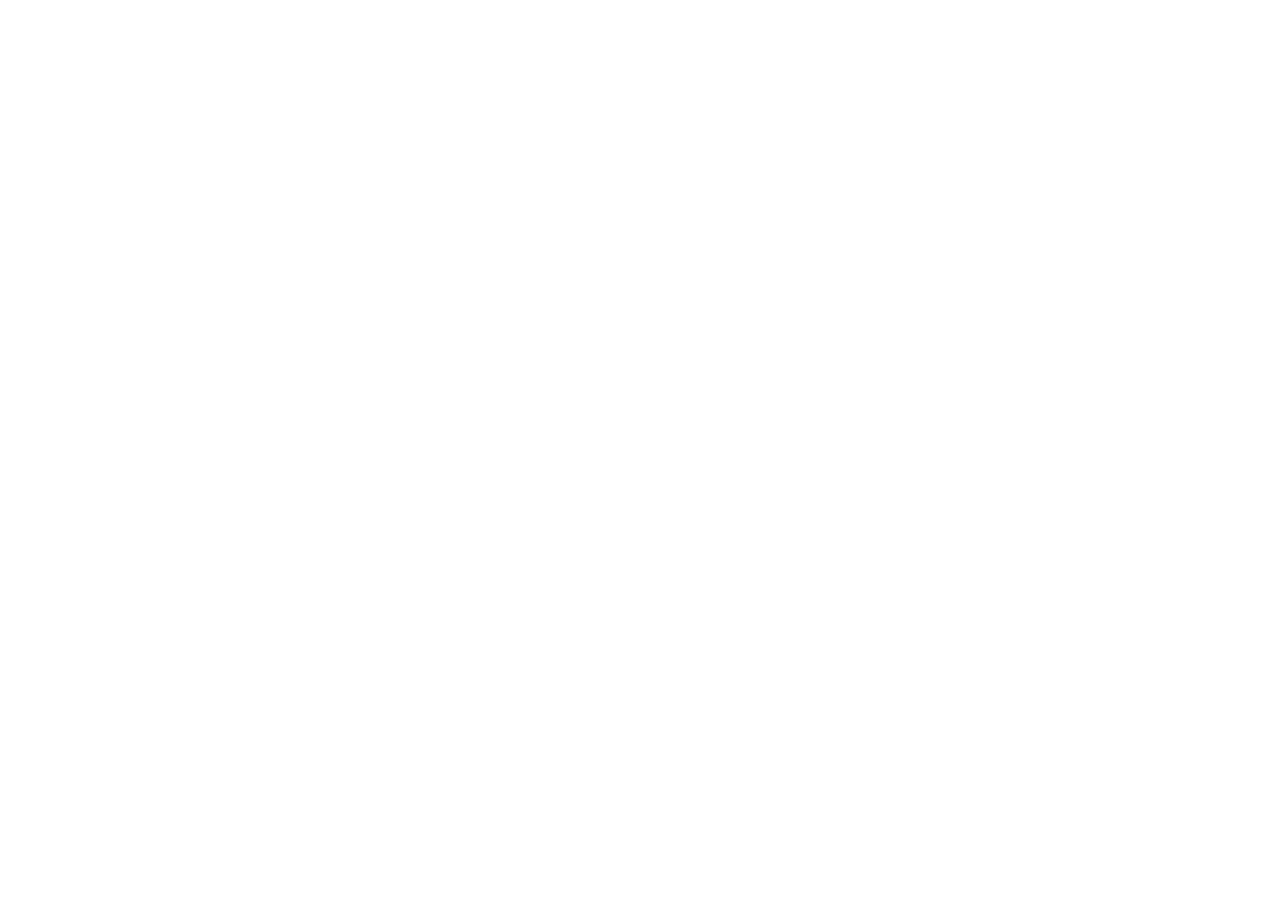
==== desweb-js/index.html @ f0877c75 "Add files via upload" ====
<!DOCTYPE html>
<html lang="en">
<head>
    <meta charset="UTF-8">
    <meta http-equiv="X-UA-Compatible" content="IE=edge">
    <meta name="viewport" content="width=device-width, initial-scale=1.0">
    <title>Document</title>
    <script src="dados.js"></script>
</head>
<body>
    
</body>
</html>
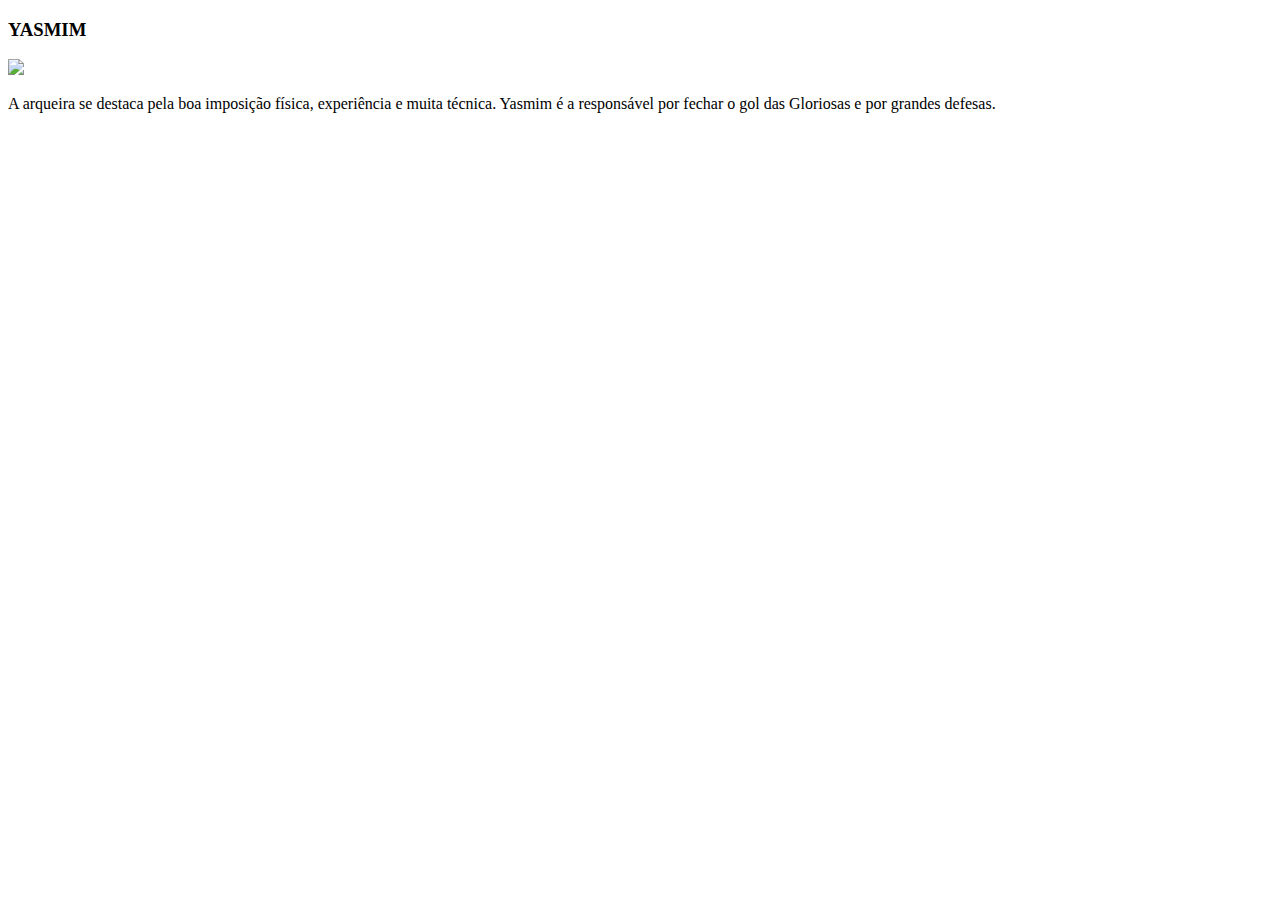
==== commit 1aec83d4: "js" ====
--- a/desweb-js/index.html
+++ b/desweb-js/index.html
@@ -6,8 +6,13 @@
     <meta name="viewport" content="width=device-width, initial-scale=1.0">
     <title>Document</title>
     <script src="dados.js"></script>
+    <script src="codigo.js" defer></script>
 </head>
 <body>
-    
+    <div id="container">
+        <h3 id="nome"></h3>
+        <img>
+        <p></p>
+    </div>
 </body>
 </html>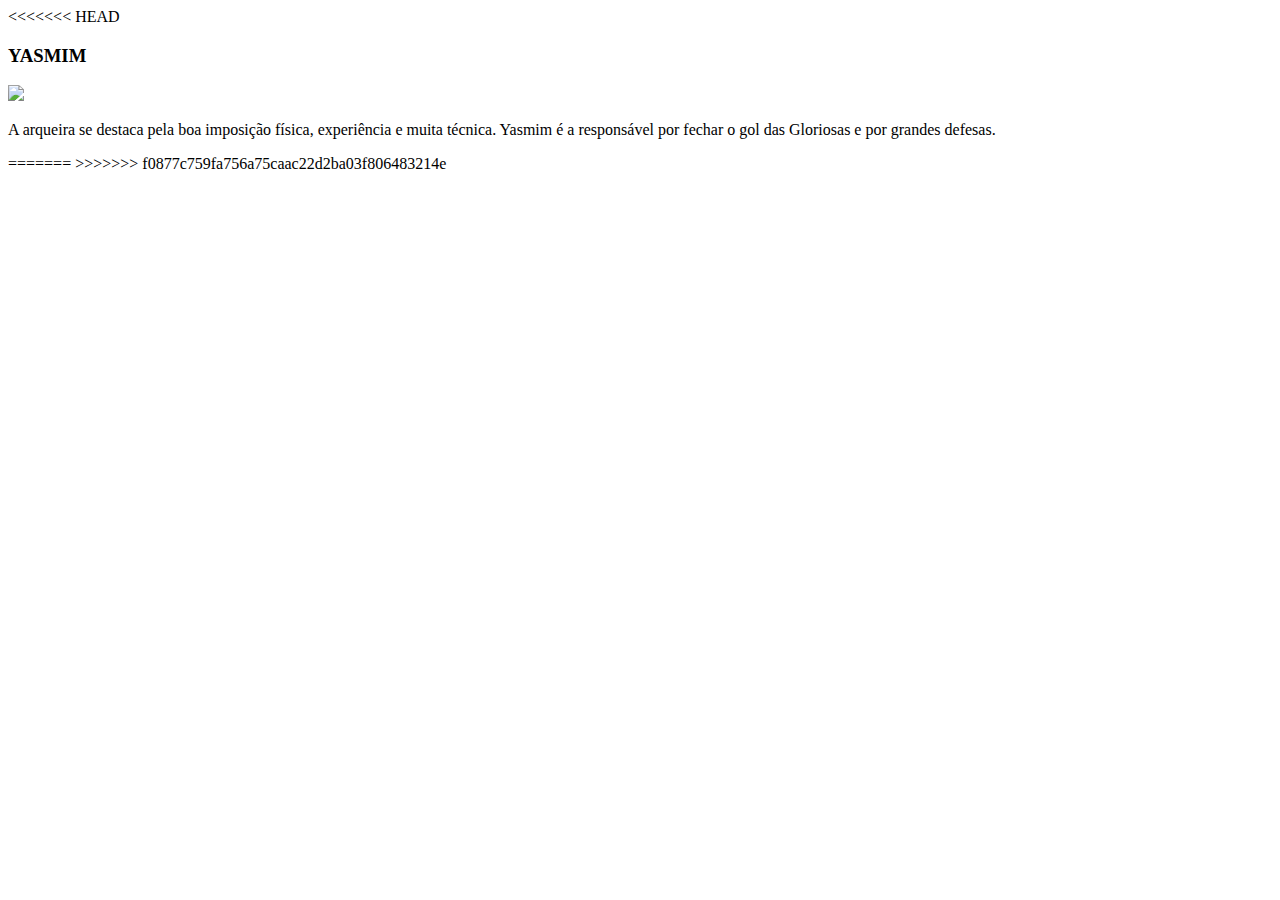
==== commit 14bfff22: "js" ====
--- a/desweb-js/index.html
+++ b/desweb-js/index.html
@@ -6,6 +6,7 @@
     <meta name="viewport" content="width=device-width, initial-scale=1.0">
     <title>Document</title>
     <script src="dados.js"></script>
+<<<<<<< HEAD
     <script src="codigo.js" defer></script>
 </head>
 <body>
@@ -14,5 +15,10 @@
         <img>
         <p></p>
     </div>
+=======
+</head>
+<body>
+    
+>>>>>>> f0877c759fa756a75caac22d2ba03f806483214e
 </body>
 </html>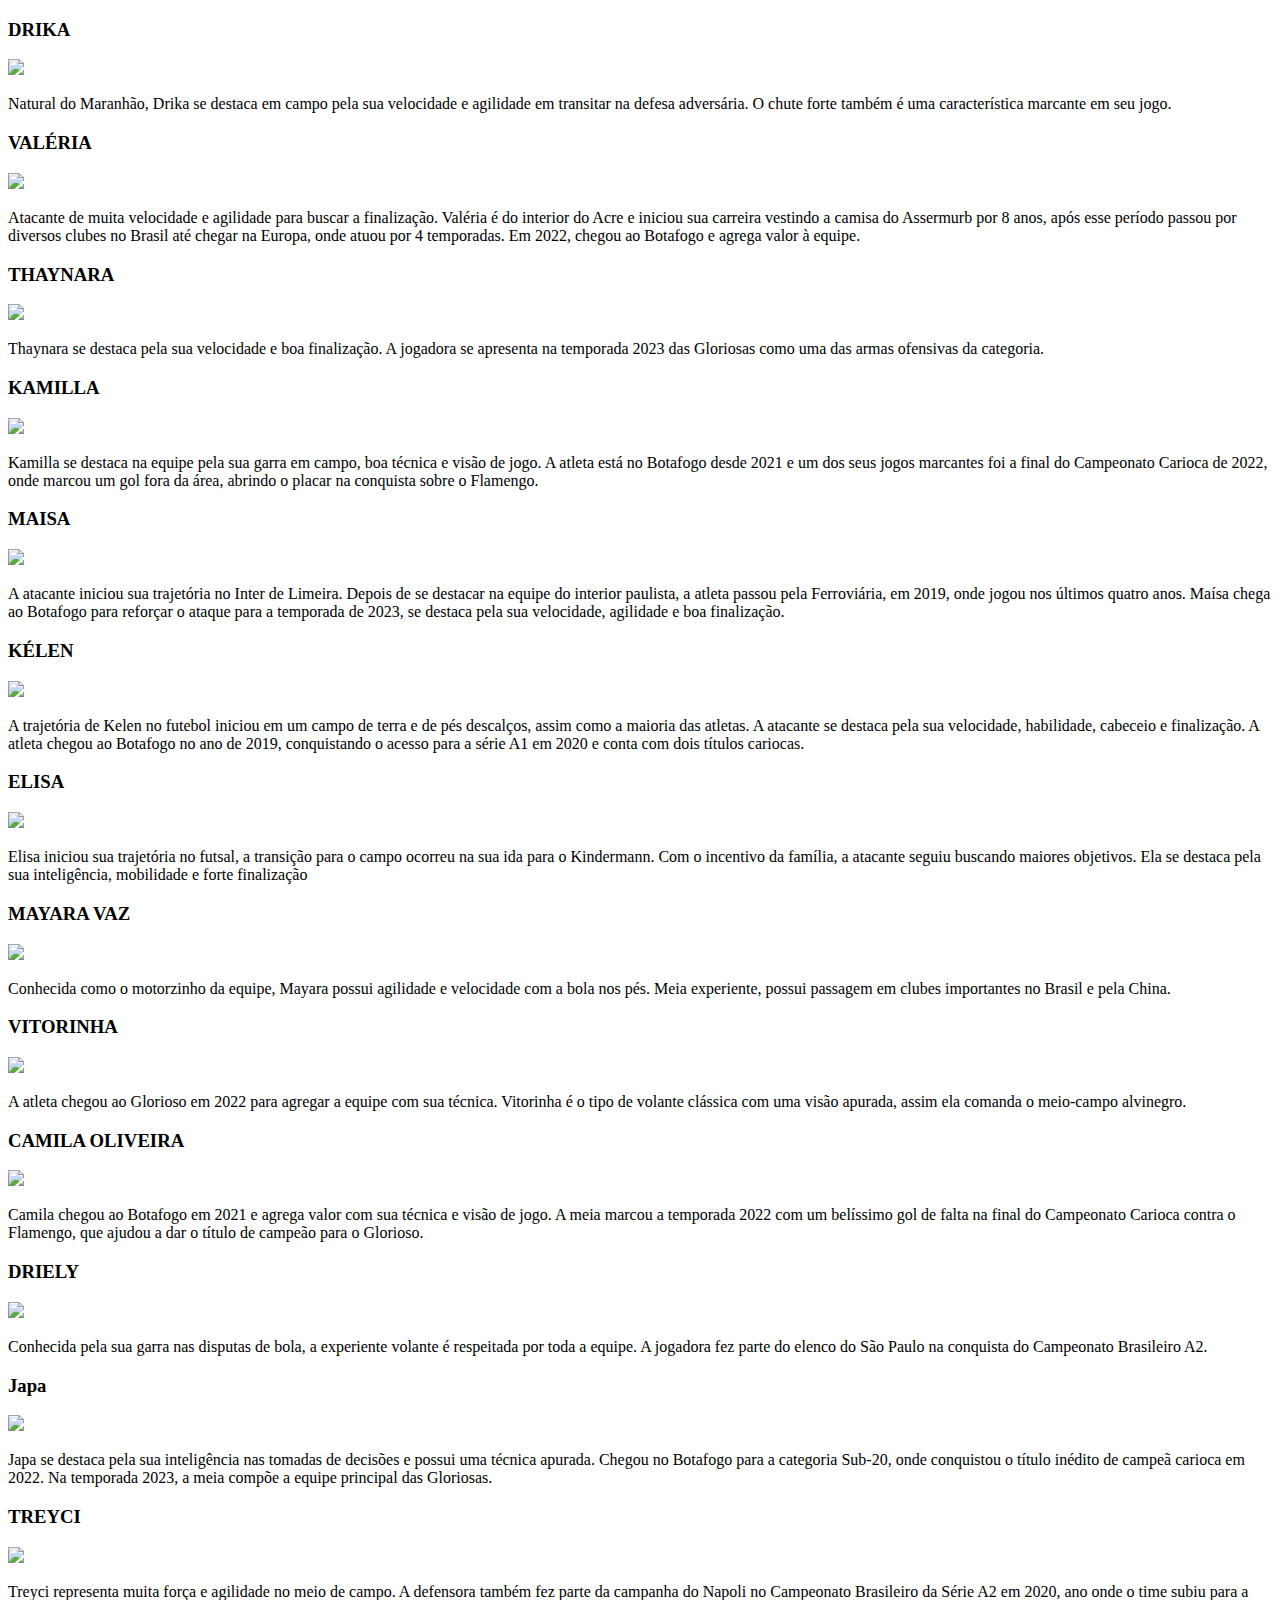
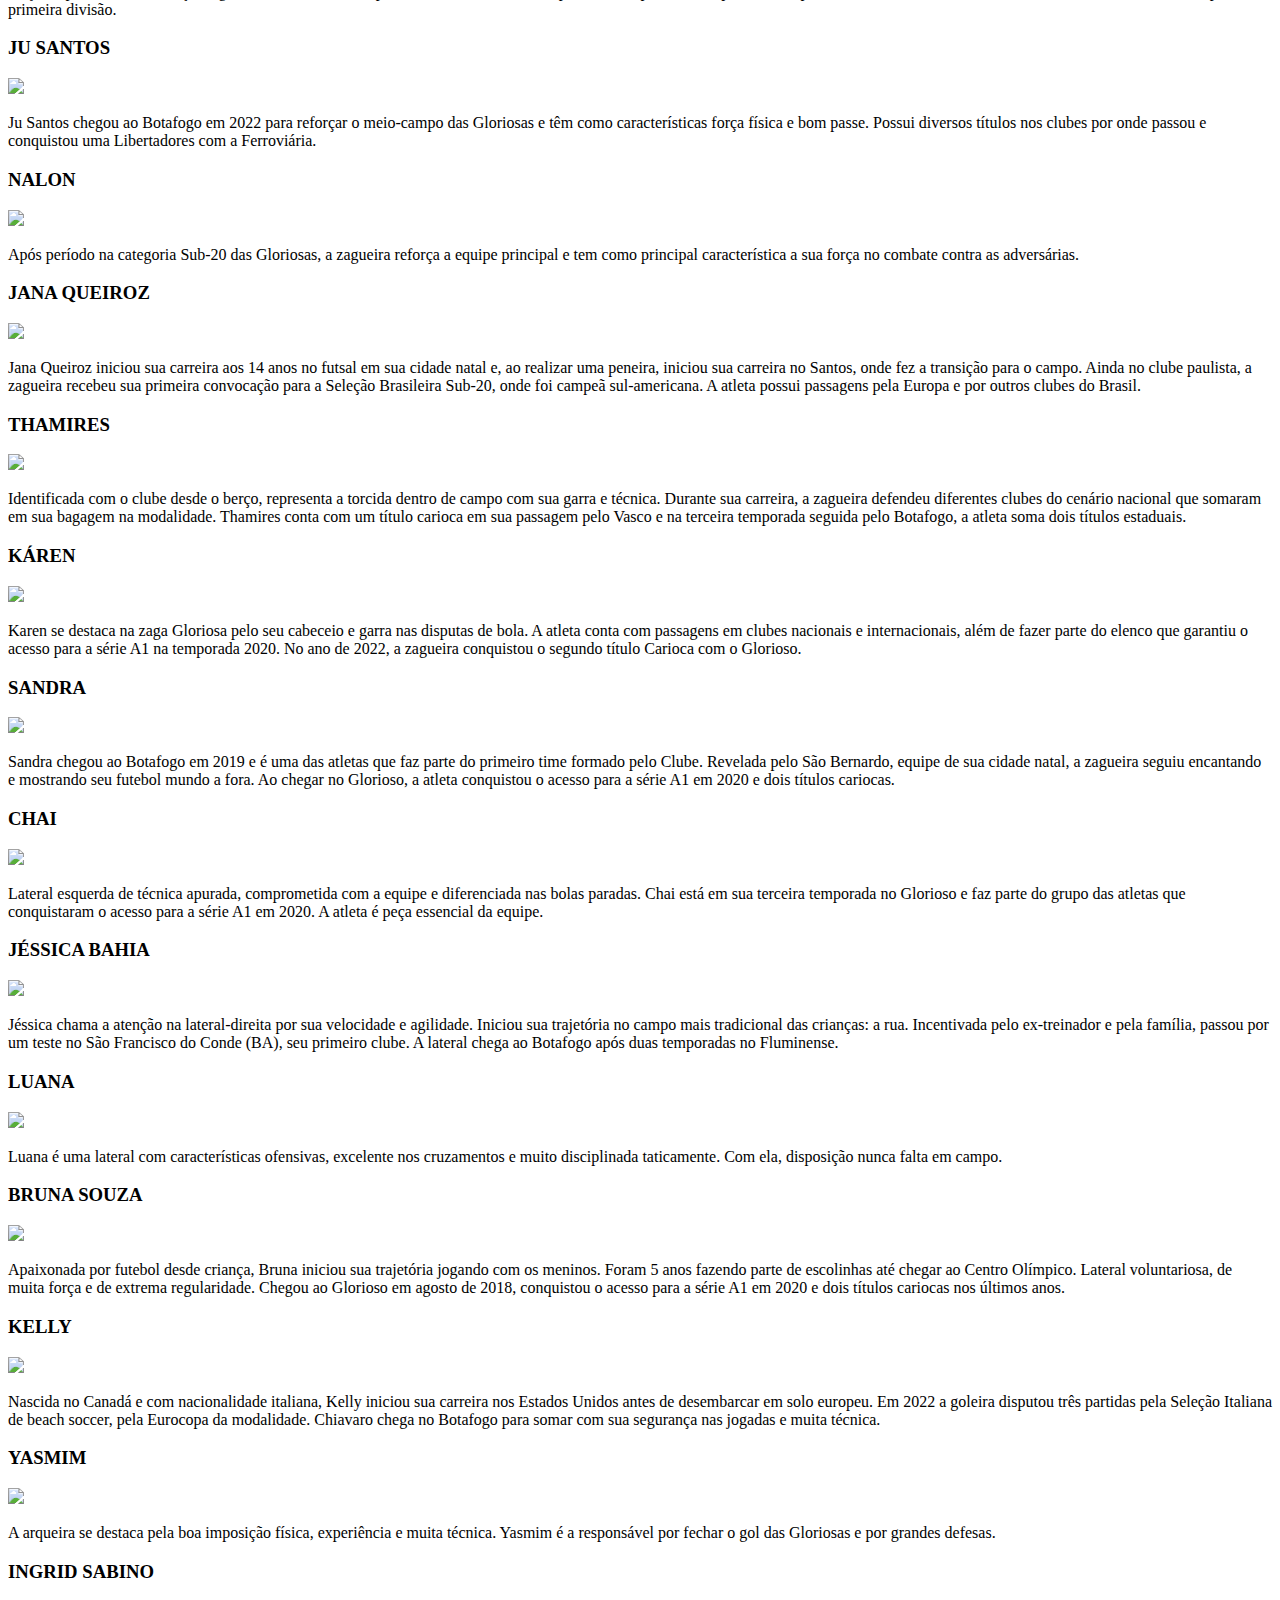
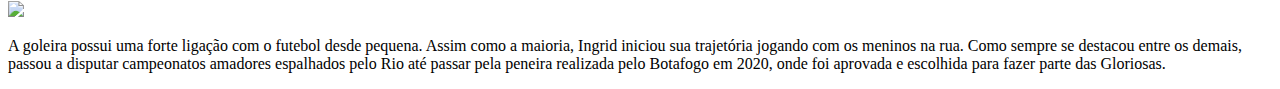
==== commit baffca1f: "aula18/10" ====
--- a/desweb-js/index.html
+++ b/desweb-js/index.html
@@ -6,19 +6,13 @@
     <meta name="viewport" content="width=device-width, initial-scale=1.0">
     <title>Document</title>
     <script src="dados.js"></script>
-<<<<<<< HEAD
     <script src="codigo.js" defer></script>
 </head>
 <body>
-    <div id="container">
+    <!--<div id="container">
         <h3 id="nome"></h3>
         <img>
         <p></p>
-    </div>
-=======
-</head>
-<body>
-    
->>>>>>> f0877c759fa756a75caac22d2ba03f806483214e
+    </div>-->
 </body>
 </html>